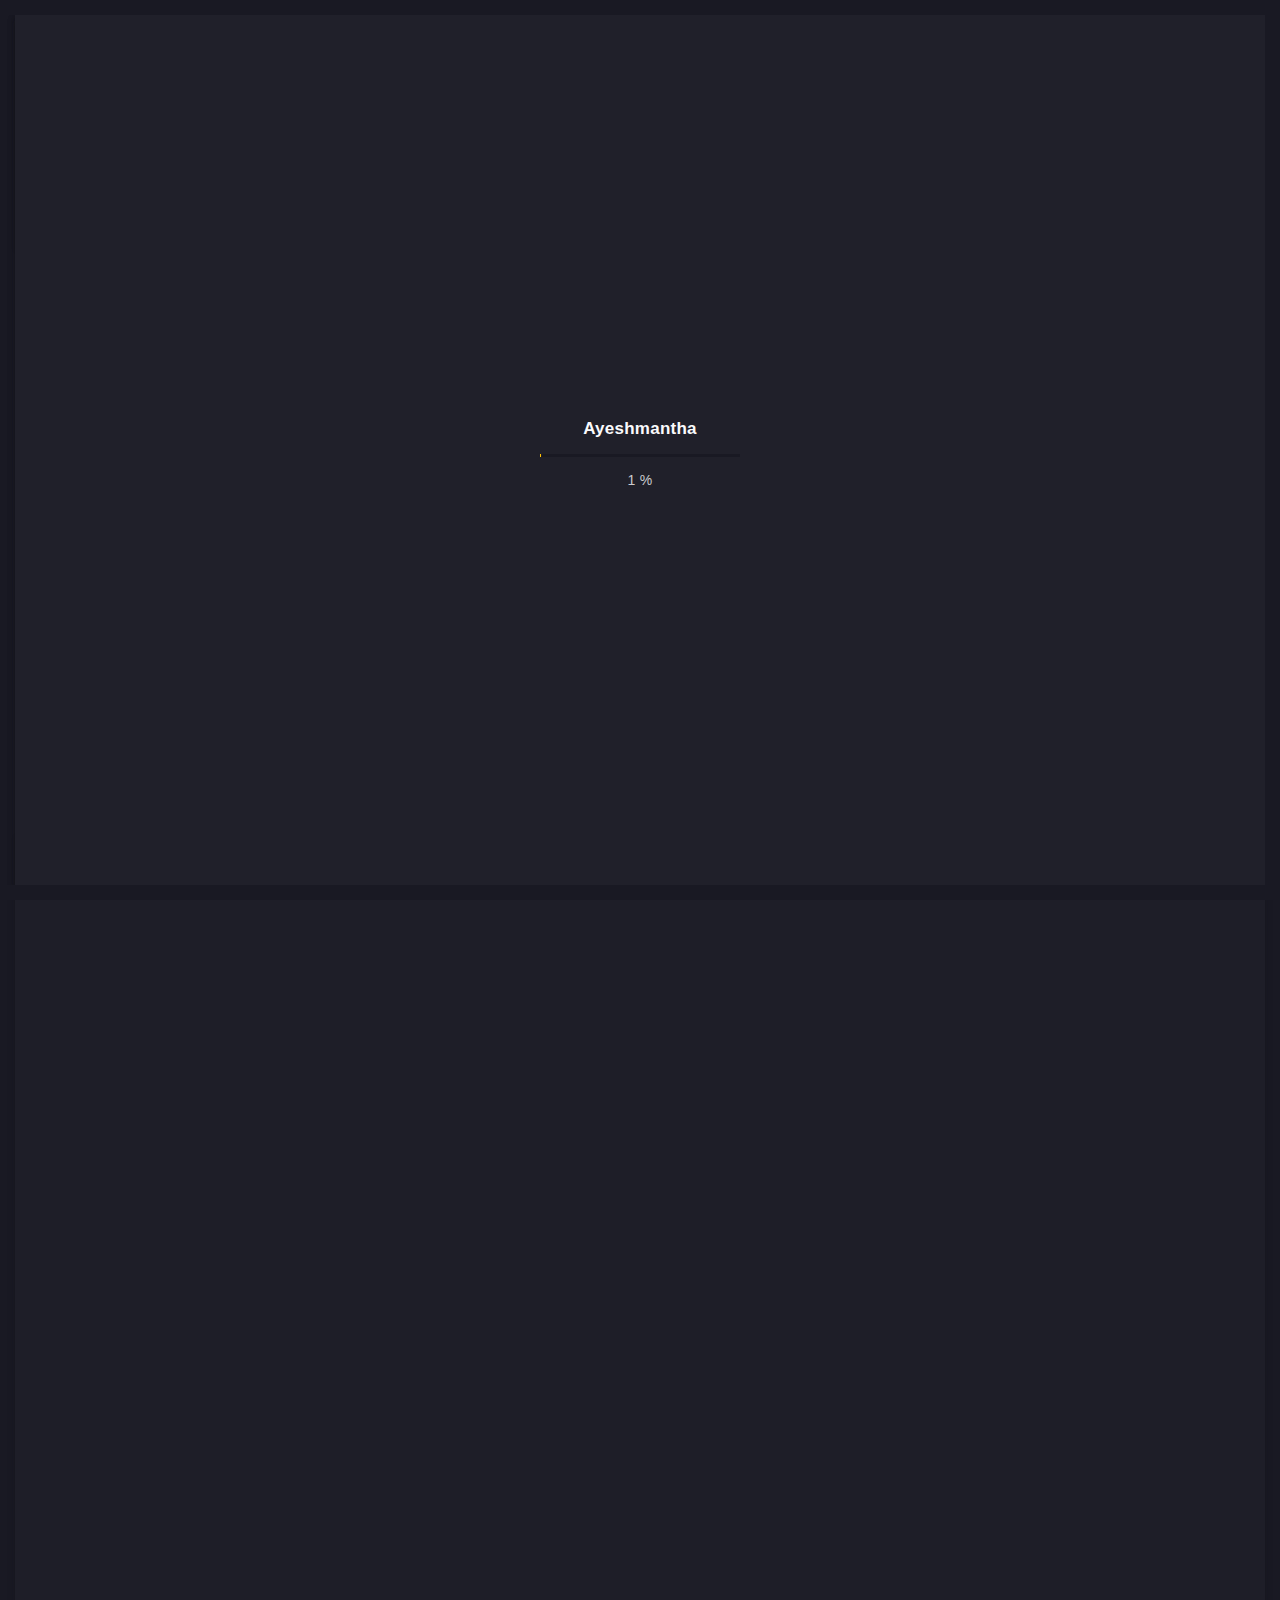
==== contact.html @ 1ecb92dc "update 12_9" ====
<!doctype html>
<html lang="en-US">

<head>
    <script>
        var page = document.URL.split("/").pop();
        location.replace('index.html?web=' + page)
    </script>
</head>

<body>
    <!-- swup container -->
    <div class="transition-fade" id="swup">

        <!-- scroll frame -->
        <div id="scrollbar" class="art-scroll-frame" style="padding-bottom: 10px;">
            <div id="post-66" class="post-66 page type-page status-publish hentry">
                <div data-elementor-type="wp-page" data-elementor-id="66" class="elementor elementor-66">
                    <div class="elementor-inner">
                        <div class="elementor-section-wrap">
                            <section
                                class="elementor-section elementor-top-section elementor-element elementor-element-4b63ded elementor-section-full_width elementor-section-height-default elementor-section-height-default"
                                data-id="4b63ded" data-element_type="section">
                                <div class="elementor-container elementor-column-gap-no">
                                    <div class="elementor-column elementor-col-100 elementor-top-column elementor-element elementor-element-011cd33"
                                        data-id="011cd33" data-element_type="column">
                                        <div class="elementor-widget-wrap elementor-element-populated">
                                            <div class="elementor-widget-wrap">
                                                <div class="elementor-element elementor-element-a8e28e0 elementor-widget elementor-widget-arter-contact-info"
                                                    data-id="a8e28e0" data-element_type="widget"
                                                    data-widget_type="arter-contact-info.default">
                                                    <div class="elementor-widget-container">

                                                        <!-- container -->
                                                        <div class="container-fluid">
                                                            <!-- row -->
                                                            <div class="row">
                                                                <!-- col -->
                                                                <div class="col-lg-12">


                                                                    <!-- section title -->
                                                                    <div class="art-section-title">
                                                                        <!-- title frame -->
                                                                        <div class="art-title-frame">
                                                                            <!-- title -->
                                                                            <h4 class="art-title-h"> <span> Contact
                                                                                    information
                                                                                </span></h4>
                                                                        </div> <!-- title frame end -->
                                                                    </div> <!-- section title end -->
                                                                </div> <!-- col end --> <!-- col -->
                                                                <div class="col-lg-4"> <!-- contact card -->
                                                                    <div class="art-a art-card">
                                                                        <div class="art-table p-15-15">
                                                                            <div>
                                                                                <ul>
                                                                                    <li><strong>Country:</strong> Canada
                                                                                    </li>
                                                                                    <li><strong>City:</strong> Toronto
                                                                                    </li>
                                                                                    <li><strong>Streat:</strong> 20
                                                                                        Dellbank
                                                                                        Rd
                                                                                    </li>
                                                                                </ul>
                                                                            </div>
                                                                        </div>
                                                                    </div> <!-- contact card end -->
                                                                </div> <!-- col end --> <!-- col -->
                                                                <div class="col-lg-4"> <!-- contact card -->
                                                                    <div class="art-a art-card">
                                                                        <div class="art-table p-15-15">
                                                                            <div>
                                                                                <ul>
                                                                                    <li><strong>Email:</strong>
                                                                                        carter.inbox@mail.com</li>
                                                                                    <li><strong>Telegram:</strong>
                                                                                        @arter
                                                                                    </li>
                                                                                    <li><strong>Skype:</strong> Arter
                                                                                    </li>
                                                                                </ul>
                                                                            </div>
                                                                        </div>
                                                                    </div> <!-- contact card end -->
                                                                </div> <!-- col end --> <!-- col -->
                                                                <div class="col-lg-4"> <!-- contact card -->
                                                                    <div class="art-a art-card">
                                                                        <div class="art-table p-15-15">
                                                                            <div>
                                                                                <ul>
                                                                                    <li><strong>Support
                                                                                            service:</strong>
                                                                                        +78
                                                                                        (098) 333 11 22</li>
                                                                                    <li><strong>Office:</strong> +78
                                                                                        (098)
                                                                                        326
                                                                                        11 22</li>
                                                                                    <li><strong>Personal:</strong> +78
                                                                                        (077)
                                                                                        114
                                                                                        26 53</li>
                                                                                </ul>
                                                                            </div>
                                                                        </div>
                                                                    </div> <!-- contact card end -->
                                                                </div> <!-- col end -->
                                                            </div> <!-- row end -->
                                                        </div> <!-- container end -->
                                                    </div>
                                                </div>
                                            </div>
                                        </div>
                                    </div>
                                </div>
                            </section>
                            <section
                                class="elementor-section elementor-top-section elementor-element elementor-element-409d73f elementor-section-full_width elementor-section-height-default elementor-section-height-default"
                                data-id="409d73f" data-element_type="section">
                                <div class="elementor-container elementor-column-gap-no">
                                    <div class="elementor-column elementor-col-100 elementor-top-column elementor-element elementor-element-a6352f3"
                                        data-id="a6352f3" data-element_type="column">
                                        <div class="elementor-widget-wrap elementor-element-populated">
                                            <div class="elementor-element elementor-element-01b88fc elementor-widget elementor-widget-arter-contact-form"
                                                data-id="01b88fc" data-element_type="widget"
                                                data-widget_type="arter-contact-form.default">
                                                <div class="elementor-widget-container"> <!-- container -->
                                                    <div class="container-fluid"> <!-- row -->
                                                        <div class="row"> <!-- col -->
                                                            <div class="col-lg-12"> <!-- section title -->
                                                                <div class="art-section-title"> <!-- title frame -->
                                                                    <div class="art-title-frame"> <!-- title -->
                                                                        <h4 class="art-title-h"> <span> Get in touch
                                                                            </span>
                                                                        </h4>
                                                                    </div> <!-- title frame end -->
                                                                </div> <!-- section title end -->
                                                            </div> <!-- col end --> <!-- col -->
                                                            <div class="col-lg-12"> <!-- contact form frame -->
                                                                <div class="art-a art-card">
                                                                    <div class="wpcf7 no-js" id="wpcf7-f80-p66-o1"
                                                                        lang="en-US" dir="ltr">
                                                                        <div class="screen-reader-response">
                                                                            <p role="status" aria-live="polite"
                                                                                aria-atomic="true"></p>
                                                                            <ul></ul>
                                                                        </div>
                                                                        <form onsubmit="sendEmail(); resset(); return false;" class="wpcf7-form init"
                                                                            aria-label="Contact form"
                                                                            novalidate="novalidate" data-status="init">
                                                                            
                                                                            <!-- contact form -->
                                                                            <div class="art-contact-form">
                                                                                <!-- form field -->
                                                                                <div class="art-form-field">
                                                                                    <!-- name input --> <span
                                                                                        class="wpcf7-form-control-wrap"
                                                                                        data-name="your-name"><input
                                                                                            size="40"
                                                                                            class="wpcf7-form-control wpcf7-text wpcf7-validates-as-required art-input"
                                                                                            aria-required="true"
                                                                                            aria-invalid="false"
                                                                                            placeholder="Name" value=""
                                                                                            type="text"
                                                                                            id="your-name"></span>
                                                                                    <!-- label --> <label><i
                                                                                            class="fas fa-user"></i></label>
                                                                                </div> <!-- form field end -->
                                                                                <!-- form field -->
                                                                                <div class="art-form-field">
                                                                                    <!-- email input --> <span
                                                                                        class="wpcf7-form-control-wrap"
                                                                                        data-name="your-email"><input
                                                                                            size="40"
                                                                                            class="wpcf7-form-control wpcf7-email wpcf7-validates-as-required wpcf7-text wpcf7-validates-as-email art-input"
                                                                                            aria-required="true"
                                                                                            aria-invalid="false"
                                                                                            placeholder="Email" value=""
                                                                                            type="email"
                                                                                            id="your-email"></span>
                                                                                    <!-- label --> <label><i
                                                                                            class="fas fa-at"></i></label>
                                                                                </div> <!-- form field end -->
                                                                                <!-- form field -->
                                                                                <div class="art-form-field">
                                                                                    <!-- message textarea --> <span
                                                                                        class="wpcf7-form-control-wrap"
                                                                                        data-name="your-message"><textarea
                                                                                            cols="40" rows="10"
                                                                                            class="wpcf7-form-control wpcf7-textarea wpcf7-validates-as-required art-input"
                                                                                            aria-required="true"
                                                                                            aria-invalid="false"
                                                                                            placeholder="Message"
                                                                                            id="your-message"></textarea></span>
                                                                                    <!-- label --> <label><i
                                                                                            class="far fa-envelope"></i></label>
                                                                                </div> <!-- form field end -->
                                                                                <!-- button -->
                                                                                <div class="art-submit-frame"> <button
                                                                                        class="art-btn art-btn-md art-submit"
                                                                                        type="submit"><span>Send
                                                                                            message</span></button>
                                                                                </div>
                                                                            </div> 
                                                                            <!-- contact form end -->

                                                                            <div class="wpcf7-response-output"
                                                                                aria-hidden="true"></div>
                                                                        </form>
                                                                    </div>
                                                                </div> <!-- contact form frame end -->
                                                            </div> <!-- col end -->
                                                        </div> <!-- row end -->
                                                    </div> <!-- container end -->
                                                </div>
                                            </div>
                                        </div>
                                    </div>
                                </div>
                            </section>
                        </div>
                    </div>
                </div>
            </div><!-- #post-66 -->


            <!-- container -->
            <div class="container-fluid">

                <!-- footer -->
                <footer class="footer">
                    <!-- copyright -->
                    <div>© 2022 All Rights Reserved.</div>
                    <div>Email: <a href="mailto:admin@bslthemes.com" target="_blank">admin@bslthemes.com</a></div>
                </footer>
                <!-- footer end -->

            </div>
            <!-- container end -->

        </div>
        <!-- scroll frame end -->

    </div>
    <!-- swup container end -->


</body>

</html>
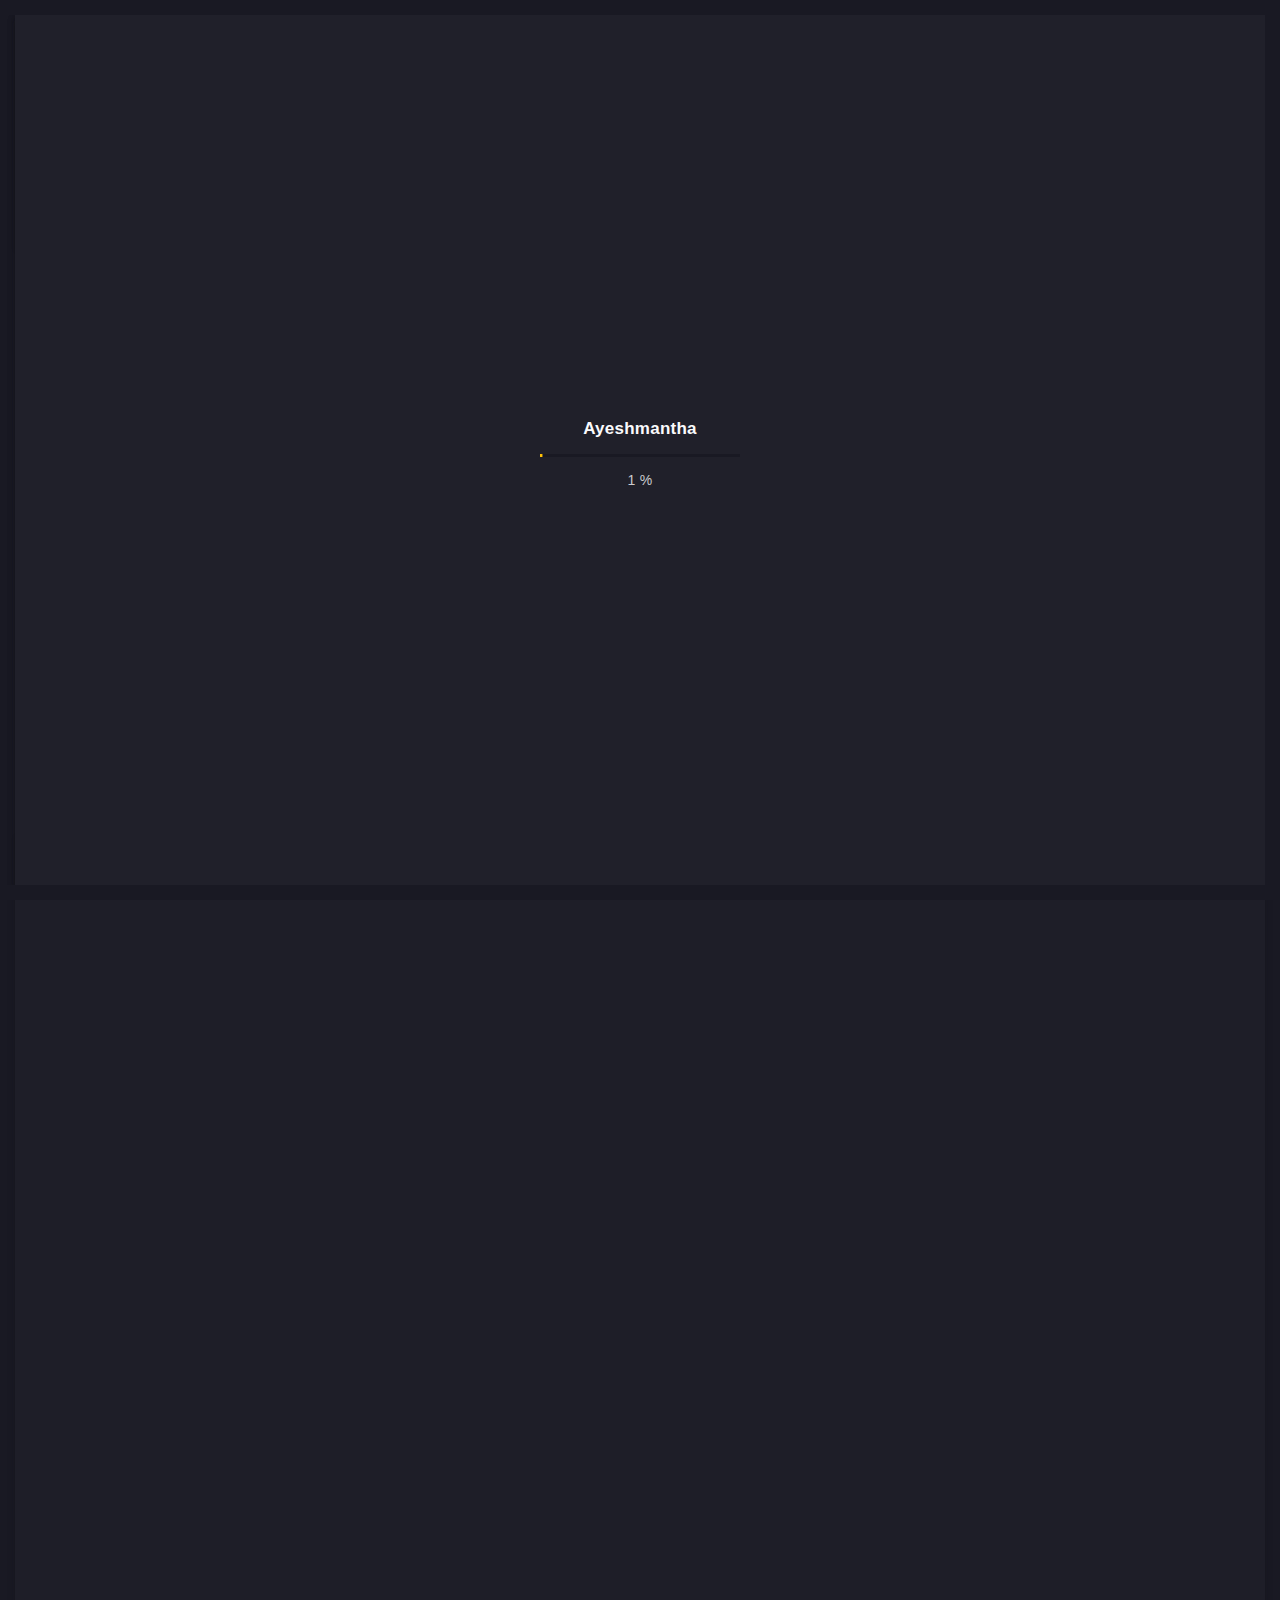
==== commit a6a114f9: "test mail" ====
--- a/contact.html
+++ b/contact.html
@@ -147,10 +147,9 @@
                                                                                 aria-atomic="true"></p>
                                                                             <ul></ul>
                                                                         </div>
-                                                                        <form onsubmit="sendEmail(); resset(); return false;" class="wpcf7-form init"
-                                                                            aria-label="Contact form"
-                                                                            novalidate="novalidate" data-status="init">
-                                                                            
+                                                                        <form id="sendMail" onsubmit="sendEmail(event)"
+                                                                            class="wpcf7-form init">
+
                                                                             <!-- contact form -->
                                                                             <div class="art-contact-form">
                                                                                 <!-- form field -->
@@ -165,9 +164,13 @@
                                                                                             placeholder="Name" value=""
                                                                                             type="text"
                                                                                             id="your-name"></span>
-                                                                                    <!-- label --> <label><i
-                                                                                            class="fas fa-user"></i></label>
-                                                                                </div> <!-- form field end -->
+                                                                                    <!-- label -->
+                                                                                    <label>
+                                                                                        <i class="fas fa-user"></i>
+                                                                                    </label>
+                                                                                </div>
+                                                                                <!-- form field end -->
+
                                                                                 <!-- form field -->
                                                                                 <div class="art-form-field">
                                                                                     <!-- email input --> <span
@@ -180,9 +183,13 @@
                                                                                             placeholder="Email" value=""
                                                                                             type="email"
                                                                                             id="your-email"></span>
-                                                                                    <!-- label --> <label><i
-                                                                                            class="fas fa-at"></i></label>
-                                                                                </div> <!-- form field end -->
+                                                                                    <!-- label -->
+                                                                                    <label>
+                                                                                        <i class="fas fa-at"></i>
+                                                                                    </label>
+                                                                                </div>
+                                                                                <!-- form field end -->
+
                                                                                 <!-- form field -->
                                                                                 <div class="art-form-field">
                                                                                     <!-- message textarea --> <span
@@ -194,16 +201,20 @@
                                                                                             aria-invalid="false"
                                                                                             placeholder="Message"
                                                                                             id="your-message"></textarea></span>
-                                                                                    <!-- label --> <label><i
-                                                                                            class="far fa-envelope"></i></label>
-                                                                                </div> <!-- form field end -->
+                                                                                    <!-- label -->
+                                                                                    <label>
+                                                                                        <i class="far fa-envelope"></i>
+                                                                                    </label>
+                                                                                </div>
+                                                                                <!-- form field end -->
+
                                                                                 <!-- button -->
                                                                                 <div class="art-submit-frame"> <button
                                                                                         class="art-btn art-btn-md art-submit"
                                                                                         type="submit"><span>Send
                                                                                             message</span></button>
                                                                                 </div>
-                                                                            </div> 
+                                                                            </div>
                                                                             <!-- contact form end -->
 
                                                                             <div class="wpcf7-response-output"
@@ -243,6 +254,29 @@
         </div>
         <!-- scroll frame end -->
 
+
+        <!-- ----------------------------- E-mail sending funtion ------------------------------------------->
+        <!-- <script src="wp-includes/js/smtp.js"></script>
+        <script>
+            function sendEmail() {
+                // <---- stop pgae loading
+                event.preventDefault();
+
+                console.log('mail sending!');
+                Email.send({
+                    Host: "smtp.elasticemail.com",
+                    Username: "maduranga.ayeshmantha@gmail.com",
+                    Password: "6BC926483EEF49A4DCF82C230531A39B437A",
+                    To: 'maduranga.ayeshmantha@gmail.com',
+                    From: getElementById('your-email').value,
+                    Subject: getElementById('your-name').value + ' @ayeshmantha.me',
+                    Body: getElementById('your-message').value
+                }).then(
+                    message => alert(message)
+                );
+            }
+        </script> -->
+
     </div>
     <!-- swup container end -->
 
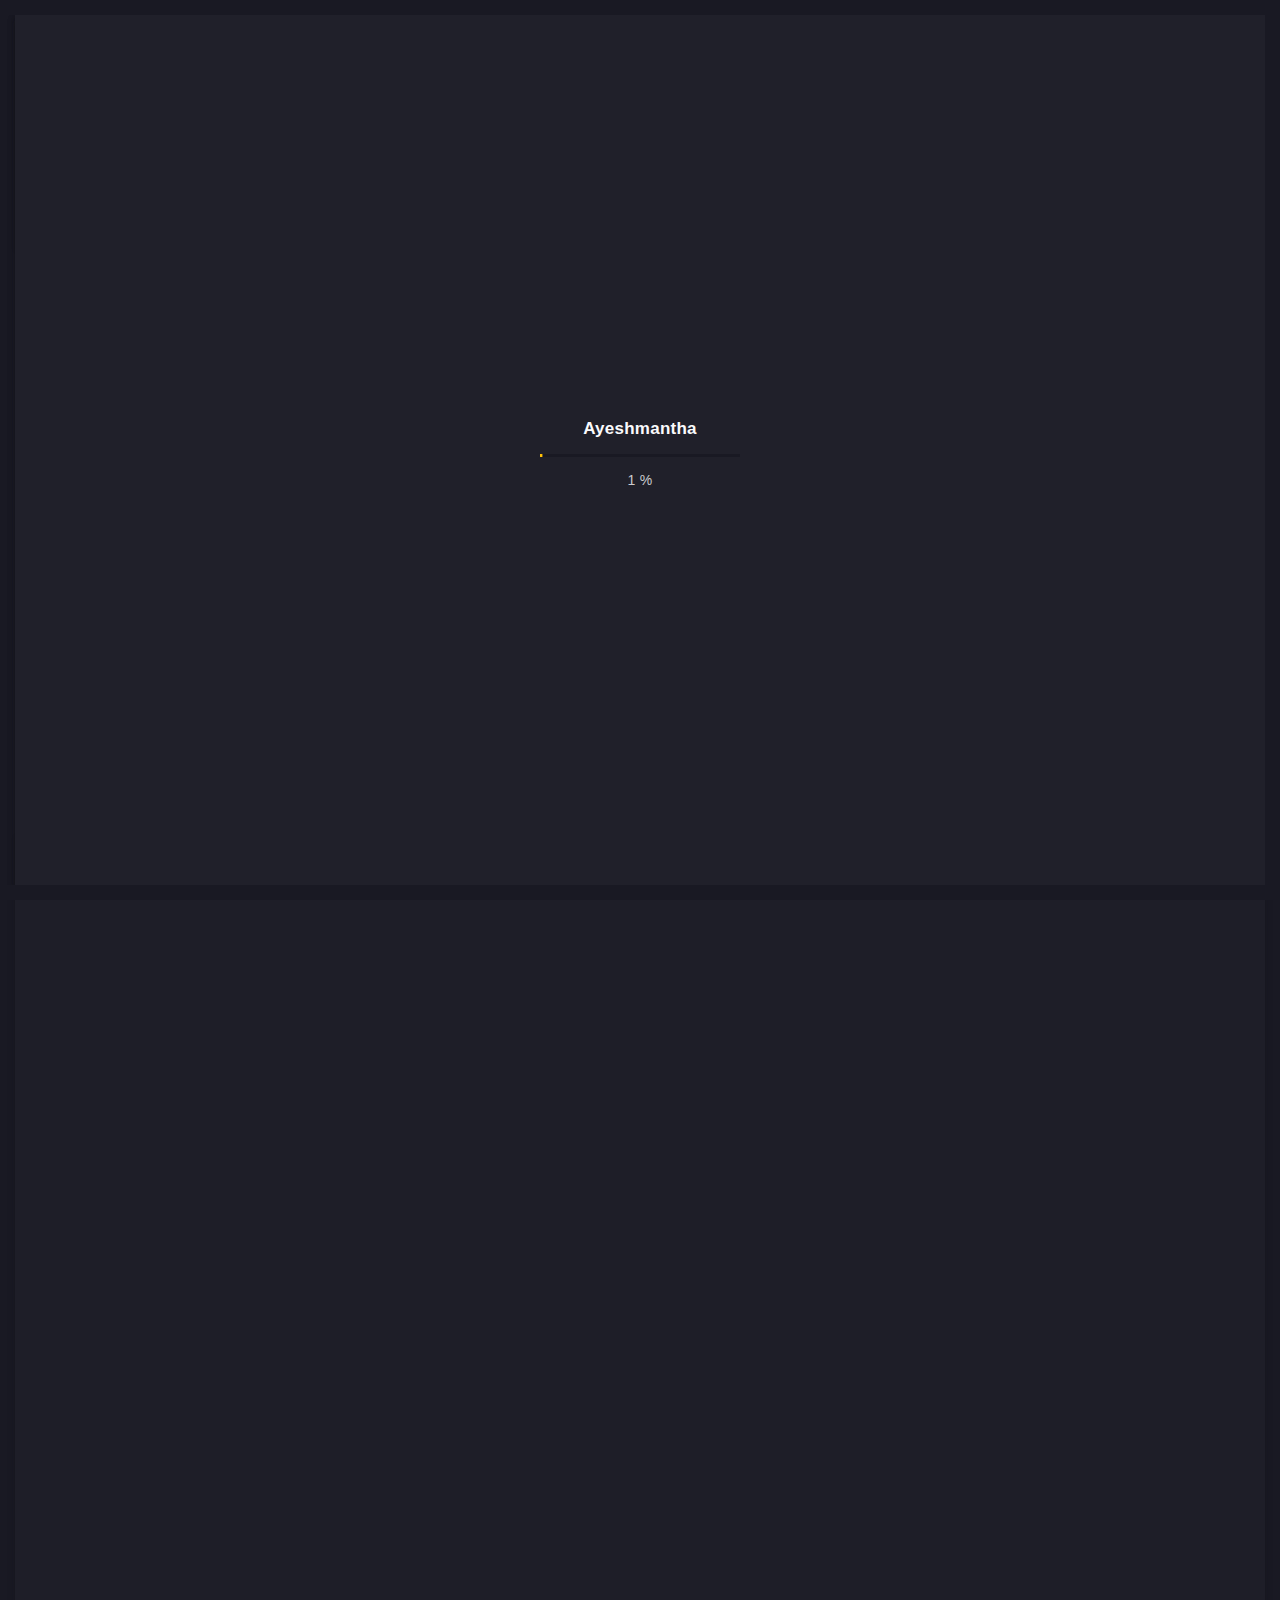
==== commit e280365b: "contact info completed" ====
--- a/contact.html
+++ b/contact.html
@@ -55,13 +55,13 @@
                                                                         <div class="art-table p-15-15">
                                                                             <div>
                                                                                 <ul>
-                                                                                    <li><strong>Country:</strong> Canada
-                                                                                    </li>
-                                                                                    <li><strong>City:</strong> Toronto
-                                                                                    </li>
-                                                                                    <li><strong>Streat:</strong> 20
-                                                                                        Dellbank
-                                                                                        Rd
+                                                                                    <li><strong>Country:</strong> Sri
+                                                                                        Lanka
+                                                                                    </li>
+                                                                                    <li><strong>City:</strong> Colombo
+                                                                                    </li>
+                                                                                    <li><strong>Streat:</strong>
+                                                                                        Wijerama, Nugegoda.
                                                                                     </li>
                                                                                 </ul>
                                                                             </div>
@@ -74,11 +74,13 @@
                                                                             <div>
                                                                                 <ul>
                                                                                     <li><strong>Email:</strong>
-                                                                                        carter.inbox@mail.com</li>
-                                                                                    <li><strong>Telegram:</strong>
-                                                                                        @arter
-                                                                                    </li>
-                                                                                    <li><strong>Skype:</strong> Arter
+                                                                                        maduranga.ayeshmantha@gmail.com
+                                                                                    </li>
+                                                                                    <li><strong>Linkedin:</strong>
+                                                                                        @Ayeshmantha Maduranga
+                                                                                    </li>
+                                                                                    <li><strong>github:</strong>
+                                                                                        Ayeshmantha-Maduranga
                                                                                     </li>
                                                                                 </ul>
                                                                             </div>
@@ -92,13 +94,13 @@
                                                                                 <ul>
                                                                                     <li><strong>Support
                                                                                             service:</strong>
-                                                                                        +78
-                                                                                        (098) 333 11 22</li>
-                                                                                    <li><strong>Office:</strong> +78
-                                                                                        (098)
+                                                                                        +94
+                                                                                        (077) 391 788 8</li>
+                                                                                    <li><strong>WhatsApp:</strong> +94
+                                                                                        (077)
                                                                                         326
                                                                                         11 22</li>
-                                                                                    <li><strong>Personal:</strong> +78
+                                                                                    <li><strong>Personal:</strong> +94
                                                                                         (077)
                                                                                         114
                                                                                         26 53</li>
@@ -138,15 +140,13 @@
                                                                     </div> <!-- title frame end -->
                                                                 </div> <!-- section title end -->
                                                             </div> <!-- col end --> <!-- col -->
-                                                            <div class="col-lg-12"> <!-- contact form frame -->
+                                                            <div class="col-lg-12">
+
+                                                                <!-- contact form frame -->
                                                                 <div class="art-a art-card">
                                                                     <div class="wpcf7 no-js" id="wpcf7-f80-p66-o1"
                                                                         lang="en-US" dir="ltr">
-                                                                        <div class="screen-reader-response">
-                                                                            <p role="status" aria-live="polite"
-                                                                                aria-atomic="true"></p>
-                                                                            <ul></ul>
-                                                                        </div>
+
                                                                         <form id="sendMail" onsubmit="sendEmail(event)"
                                                                             class="wpcf7-form init">
 
@@ -200,7 +200,8 @@
                                                                                             aria-required="true"
                                                                                             aria-invalid="false"
                                                                                             placeholder="Message"
-                                                                                            id="your-message"></textarea></span>
+                                                                                            id="your-message"></textarea>
+                                                                                    </span>
                                                                                     <!-- label -->
                                                                                     <label>
                                                                                         <i class="far fa-envelope"></i>
@@ -218,7 +219,8 @@
                                                                             <!-- contact form end -->
 
                                                                             <div class="wpcf7-response-output"
-                                                                                aria-hidden="true"></div>
+                                                                                aria-hidden="true">
+                                                                            </div>
                                                                         </form>
                                                                     </div>
                                                                 </div> <!-- contact form frame end -->
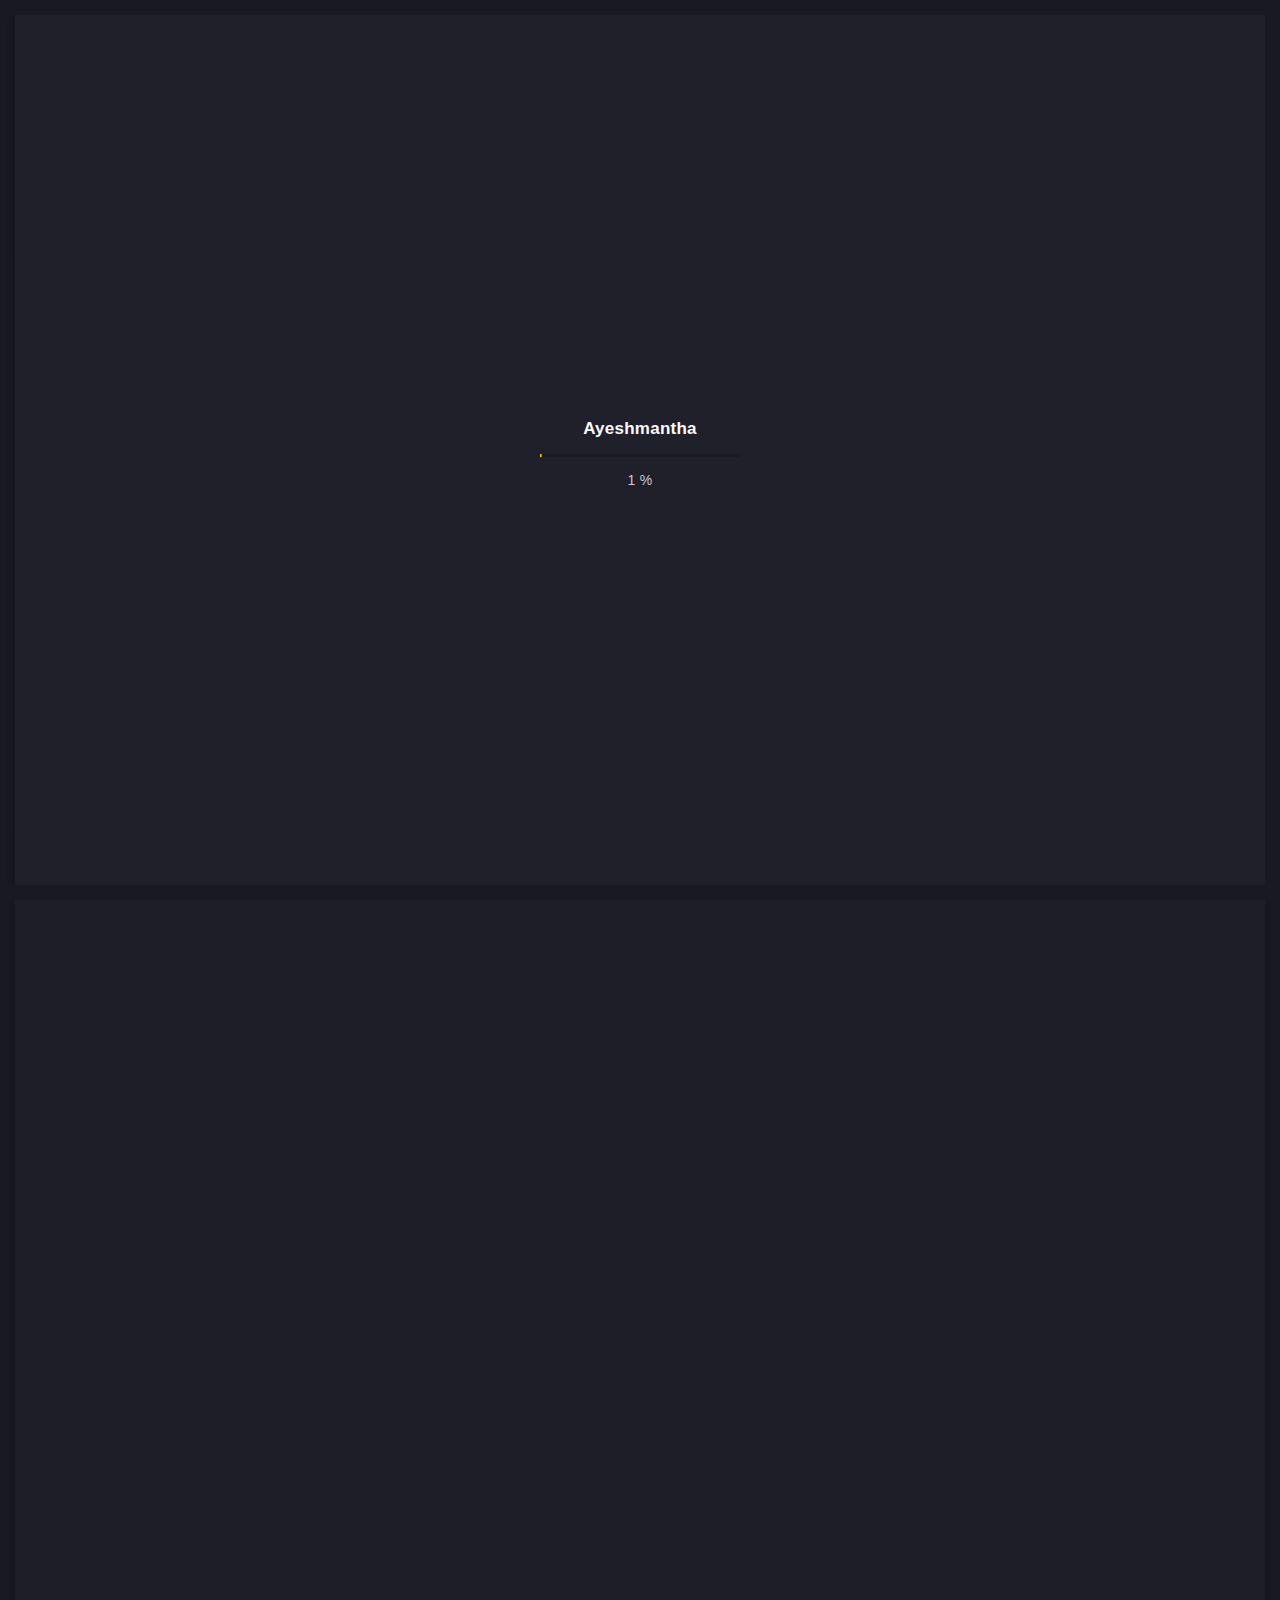
==== commit 94d69ea8: "project page set" ====
--- a/contact.html
+++ b/contact.html
@@ -2,6 +2,14 @@
 <html lang="en-US">
 
 <head>
+    <!-- Meta Data -->
+	<meta charset="UTF-8">
+	<meta http-equiv="X-UA-Compatible" content="IE=edge">
+	<meta name="viewport" content="width=device-width, initial-scale=1">
+
+	<title>Ayeshmantha Maduranga</title>
+	<meta name='robots' content='max-image-preview:large' />
+
     <script>
         var page = document.URL.split("/").pop();
         location.replace('index.html?web=' + page)
